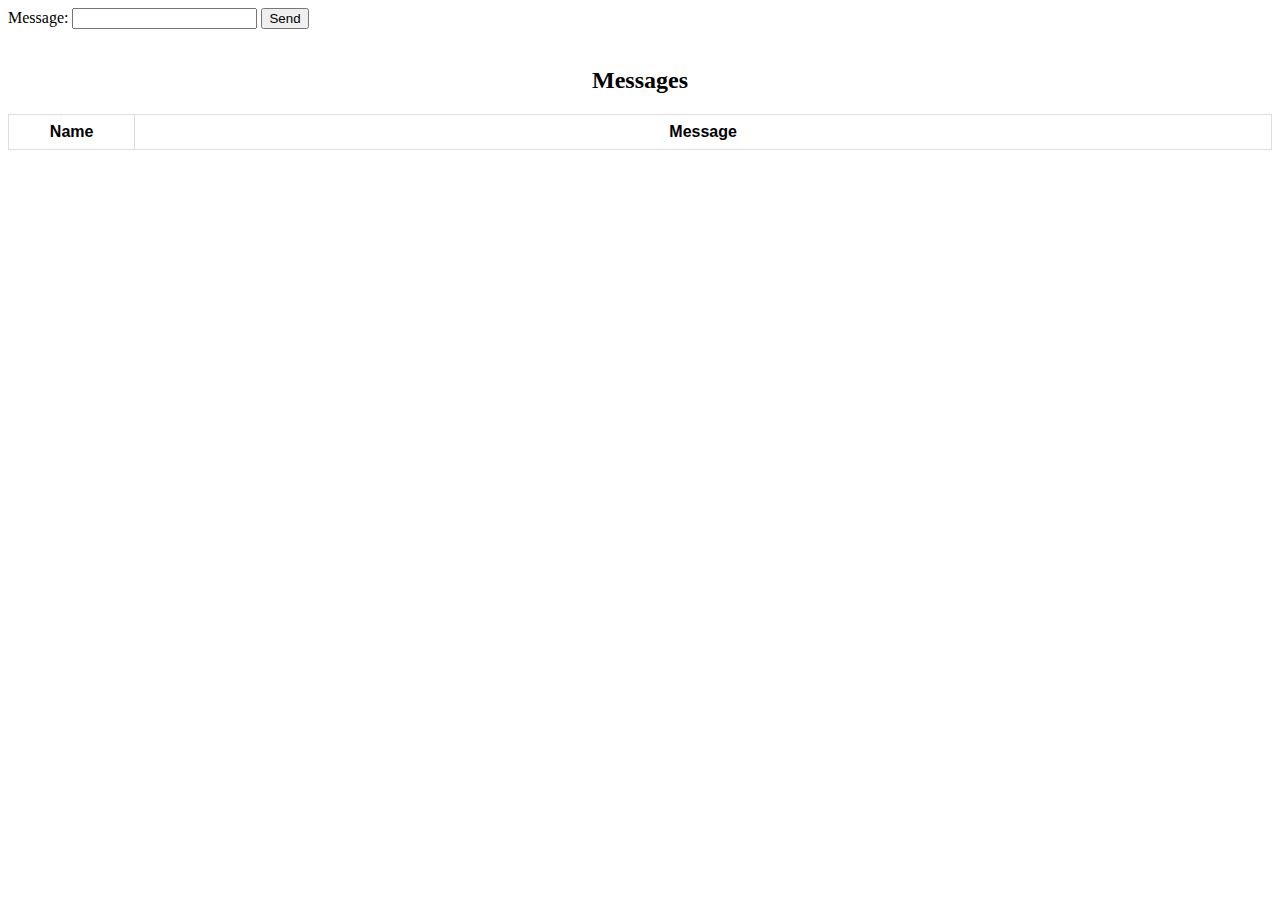
==== web/index.html @ e76baf94 "init comment" ====
<!DOCTYPE html>
<!--
To change this license header, choose License Headers in Project Properties.
To change this template file, choose Tools | Templates
and open the template in the editor.
-->
<html>
    <head>
        <title>Chat Room</title>
        <meta charset="UTF-8">
        <meta name="viewport" content="width=device-width, initial-scale=1.0">
        <script src="https://ajax.googleapis.com/ajax/libs/jquery/3.3.1/jquery.min.js">
        </script>
        <script type="text/javascript">
            $(document).ready(function () {
                $("#sendbtn").click(function () {
                    var message = $("#message").val();
                    var jsonData = {"myMessage": message};
                    $.ajax({url: 'Chatservelt', type: 'Get', contentType: 'application/json',
                        data: jsonData,
                        dataType: 'json',
                        success: function (data) {
                            alert("data send");
                            $("#message").val = "";
                          
                        }});
                });
            });
        </script>
        <script>
            function refresh() {
                $.ajax({
                    url: 'Chatservelt',
                    type: 'POST',
                    contentType: 'application/json',
                    dataType: 'json',
                    success: function (val) {
                        var messages = val;
//                           $("#name").html(val[0].name);  
                        $("#tableRows tr").remove();
                        for (var i = 0; i < val.length; i++) {
                            $('#tableRows').append('<tr><td>' + messages[i].name + '</td><td>' + messages[i].message + '</td > </tr>');
                        }


                    }
                });
            }





        </script>
        <style>
            table {
                font-family: arial, sans-serif;
                border-collapse: collapse;
                width: 100%;
            }

            td,
            th {
                border: 1px solid #dddddd;
                text-align: left;
                padding: 8px;
            }

            tr:nth-child(even) {
                background-color: #dddddd;
            }
        </style>

    </head>
    <body   onload="setInterval('refresh()', 2000)">

<!--        <label id="name"></label>-->
        Message: <input type="text" id="message">
        <input type="button" value="Send" id="sendbtn" >


        <br><br>
        <div id="secondScreen">
            <h2 style="text-align: center;">Messages</h2>

            <table id="messagesTable" style="text-align: center;align-content: center">
                <col width="10%">
                <col width="90%">
                <tr>
                    <th style="text-align: center;">Name</th>
                    <th style="text-align: center;">Message</th>
                </tr>

                <tbody id="tableRows">
                    <tr>

                    </tr>
                </tbody>

            </table>

        </div>

    </body>
</html>
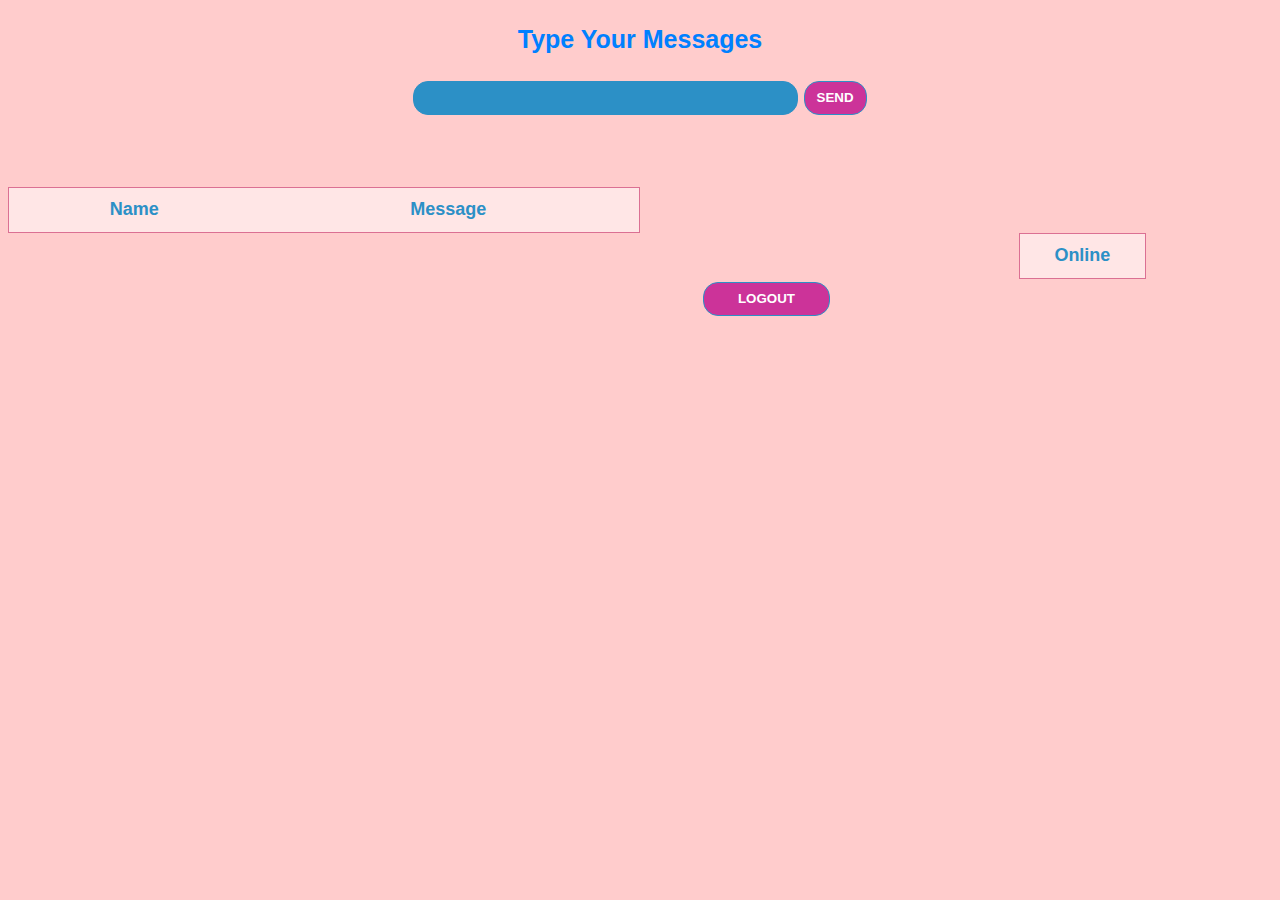
==== commit 1e733213: "online user" ====
--- a/web/index.html
+++ b/web/index.html
@@ -9,42 +9,77 @@
         <title>Chat Room</title>
         <meta charset="UTF-8">
         <meta name="viewport" content="width=device-width, initial-scale=1.0">
+        <link rel="stylesheet" type="text/css" href="chatstyletest.css">
         <script src="https://ajax.googleapis.com/ajax/libs/jquery/3.3.1/jquery.min.js">
         </script>
         <script type="text/javascript">
-            $(document).ready(function () {
-                $("#sendbtn").click(function () {
-                    var message = $("#message").val();
-                    var jsonData = {"myMessage": message};
-                    $.ajax({url: 'Chatservelt', type: 'Get', contentType: 'application/json',
-                        data: jsonData,
-                        dataType: 'json',
-                        success: function (data) {
-                            alert("data send");
-                            $("#message").val = "";
-                          
-                        }});
+//            $(document).ready(function () {
+            function sendbtn() {
+
+                var message = $("#message").val();
+                var jsonData = {"myMessage": message};
+                $.get("Chatservelt", jsonData, function (data) {
+                    console.log(data.name);
+                    alert("data send");
+                    $("#message").val = "";
+
                 });
-            });
+            }
+//            });
         </script>
         <script>
             function refresh() {
-                $.ajax({
-                    url: 'Chatservelt',
-                    type: 'POST',
-                    contentType: 'application/json',
-                    dataType: 'json',
-                    success: function (val) {
-                        var messages = val;
-//                           $("#name").html(val[0].name);  
-                        $("#tableRows tr").remove();
-                        for (var i = 0; i < val.length; i++) {
-                            $('#tableRows').append('<tr><td>' + messages[i].name + '</td><td>' + messages[i].message + '</td > </tr>');
+                $.post(
+                        'Chatservelt', function (val) {
+                            var messages = val;
+//                           $("#name").html(val[0].name); 
+                            var table = document.getElementById("tableRows");
+
+                            while (table.hasChildNodes()) {
+                                table.removeChild(table.lastChild);
+                            }
+                            for (var i = 0; i < val.length; i++) {
+                                $('#tableRows').append('<tr><td>' + messages[i].name + '</td><td>' + messages[i].message + '</td > </tr>');
+                            }
                         }
+                );
+                $.post('OnlineUser',
+                        function (val) {
+                            var users = val;
+//                        
+                            var table = document.getElementById("onlinetable");
+
+                            while (table.hasChildNodes()) {
+                                table.removeChild(table.lastChild)
+                            }
+
+                            for (var i = 0; i < val.length; i++) {
+                                $('#onlinetable').append('<tr><td>' + users[i].UserName + '</td><td>');
+                            }
 
 
-                    }
-                });
+                        }
+                );
+
+            }
+            function logout() {
+                $.get('OnlineUser',
+                        function (val) {
+                            var users = val;
+                            var table = document.getElementById("onlinetable");
+
+                            while (table.hasChildNodes()) {
+                                table.removeChild(table.lastChild)
+                            }
+
+                            for (var i = 0; i < val.length; i++) {
+                                $('#onlinetable').append('<tr><td>' + users[i].UserName + '</td><td>');
+                            }
+
+
+                        }
+                );
+
             }
 
 
@@ -52,40 +87,19 @@
 
 
         </script>
-        <style>
-            table {
-                font-family: arial, sans-serif;
-                border-collapse: collapse;
-                width: 100%;
-            }
 
-            td,
-            th {
-                border: 1px solid #dddddd;
-                text-align: left;
-                padding: 8px;
-            }
-
-            tr:nth-child(even) {
-                background-color: #dddddd;
-            }
-        </style>
 
     </head>
     <body   onload="setInterval('refresh()', 2000)">
-
-<!--        <label id="name"></label>-->
-        Message: <input type="text" id="message">
-        <input type="button" value="Send" id="sendbtn" >
-
+        <div id ="fristscreen">
+            <h2 class="headrow1">Type Your Messages</h2>
+            <input type="text" id="message" >
+            <input type="button" value="Send" id="sendbtn"  onClick="sendbtn()">
+        </div>
 
         <br><br>
-        <div id="secondScreen">
-            <h2 style="text-align: center;">Messages</h2>
-
-            <table id="messagesTable" style="text-align: center;align-content: center">
-                <col width="10%">
-                <col width="90%">
+        <div id="secondScreen" >
+            <table id="Table" style="text-align: center;align-content: center">
                 <tr>
                     <th style="text-align: center;">Name</th>
                     <th style="text-align: center;">Message</th>
@@ -101,5 +115,24 @@
 
         </div>
 
+        <div id="theardScreen" >
+            <table id="OnlineTable" style="text-align: center;align-content: center">
+                <tr>
+                    <th style="text-align: center;">Online</th>
+
+                </tr>
+
+                <tbody id="onlinetable">
+                    <tr>
+
+                    </tr>
+                </tbody>
+
+            </table>
+
+        </div>
+        <input type="button" value="Logout" id="Logoutbtn"  onClick="logout()">
+
+
     </body>
 </html>
--- a/web/chatstyletest.css
+++ b/web/chatstyletest.css
@@ -0,0 +1,83 @@
+#secondScreen{
+    margin-left: 0%;
+
+}
+#fristscreen{
+
+}
+#theardScreen{
+    margin-left: 80%;
+}
+
+table {
+    border: 1px solid #DB7093;
+    text-align: center;
+    background: #ffe6e6;
+    color: #2c90c6;
+    width: 50%;
+    height:100%;
+
+}
+
+
+th, td {
+
+    border-collapse: collapse;
+    text-align: center;
+
+}
+
+.headrow1{
+    margin-left:0%;
+    font-size: 25px;
+    color:#0080ff;
+}
+
+body {
+
+    background:#FFCCCC;
+    text-align: center;
+    font-family: Arial, sans-serif;
+    font-size: 18px;
+    line-height: 2em;
+}
+
+
+#message{
+    background-color: #2c90c6;
+    border: 1px solid #2c90c6;
+    border-radius: 15px;
+    color: #fff;
+    font-weight: bold;
+    line-height: 30px;
+    text-align: center;
+    text-transform: uppercase;
+    width: 30%;
+}
+#sendbtn{
+
+    background-color: #CC3399;
+    border: 1px solid #2c90c6;
+    border-radius: 15px;
+    color: #fff;
+    font-weight: bold;
+    line-height: 30px;
+    text-align: center;
+    text-transform: uppercase;
+    width: 5%;
+}
+#Logoutbtn{
+    margin-top: 0%;
+    margin-left: 20%;
+    
+    background-color: #CC3399;
+    border: 1px solid #2c90c6;
+    border-radius: 15px;
+
+    color: #fff;
+    font-weight: bold;
+    line-height: 30px;
+    text-align: center;
+    text-transform: uppercase;
+    width: 10%;
+}